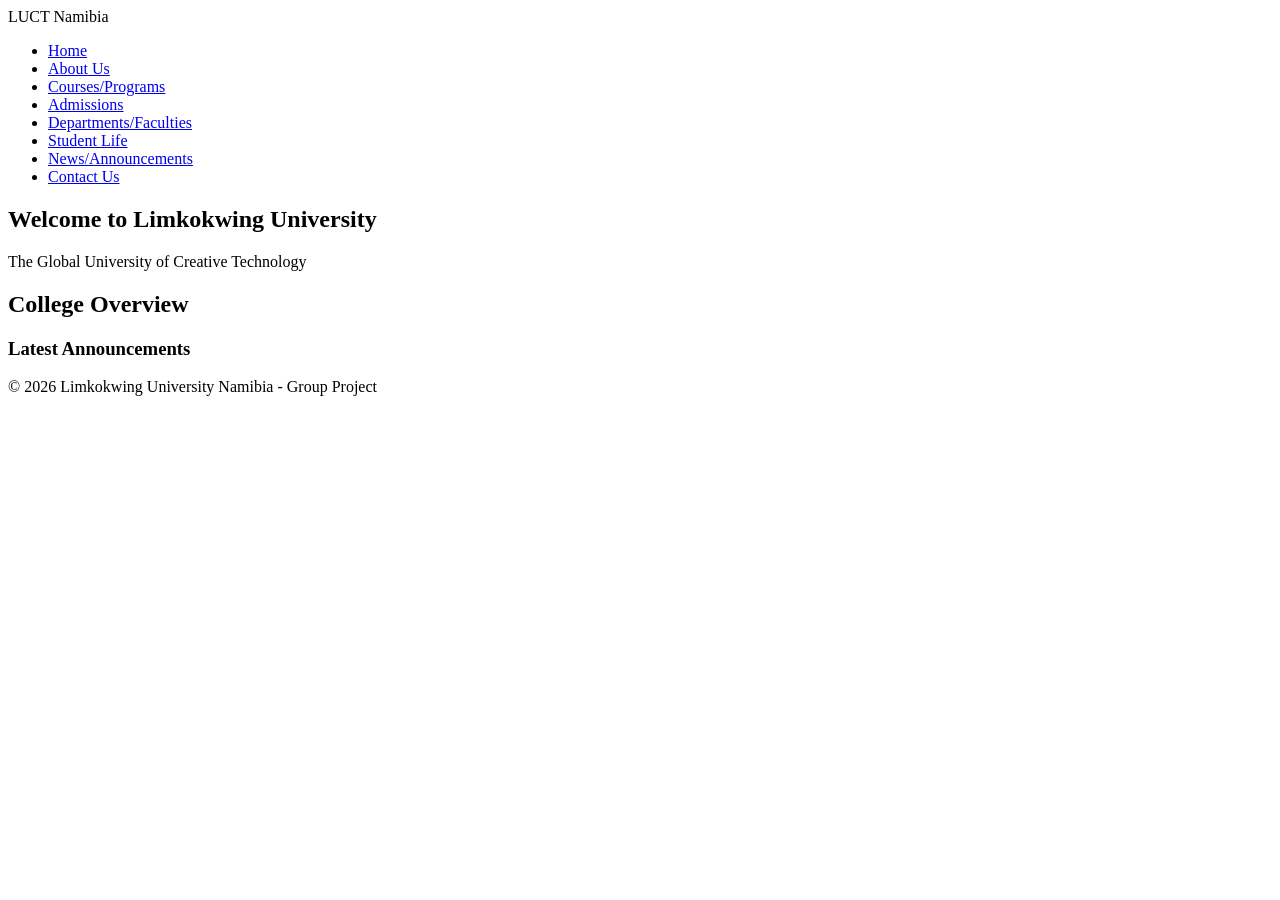
==== index.html @ 2866cacf "Fixed my identity and first commit" ====
<!DOCTYPE html>
<html lang="en">
<head>
    <meta charset="UTF-8">
    <meta name="viewport" content="width=device-width, initial-scale=1.0">
    <title>Home | Limkokwing University Namibia</title>
    <link rel="stylesheet" href="css/style.css">
</head>

<body>
    <header>
        <nav>
            <div class="logo">LUCT Namibia</div>
            <ul>
                <li><a href="index.html">Home</a></li>
                <li><a href="about.html">About Us</a></li>
                <li><a href="courses.html">Courses/Programs</a></li>
                <li><a href="admissions.html">Admissions</a></li>
                <li><a href="faculties.html">Departments/Faculties</a></li>
                <li><a href="studentlife.html">Student Life</a></li>
                <li><a href="news.html">News/Announcements</a></li>
                <li><a href="contact.html">Contact Us</a></li>
            </ul>
        </nav>
    </header>

    <section class="hero">
        <h1>Welcome to Limkokwing University</h1>
        <p>The Global University of Creative Technology</p>
    </section>

    <main>
        <section class="overview">
            <h2>College Overview</h2>

        </section>

        <section class="announcements">
            <h3>Latest Announcements</h3>
        </section>
    </main>

    <footer>
        <p>&copy; 2026 Limkokwing University Namibia - Group Project</p>
    </footer>
</body>
</html>
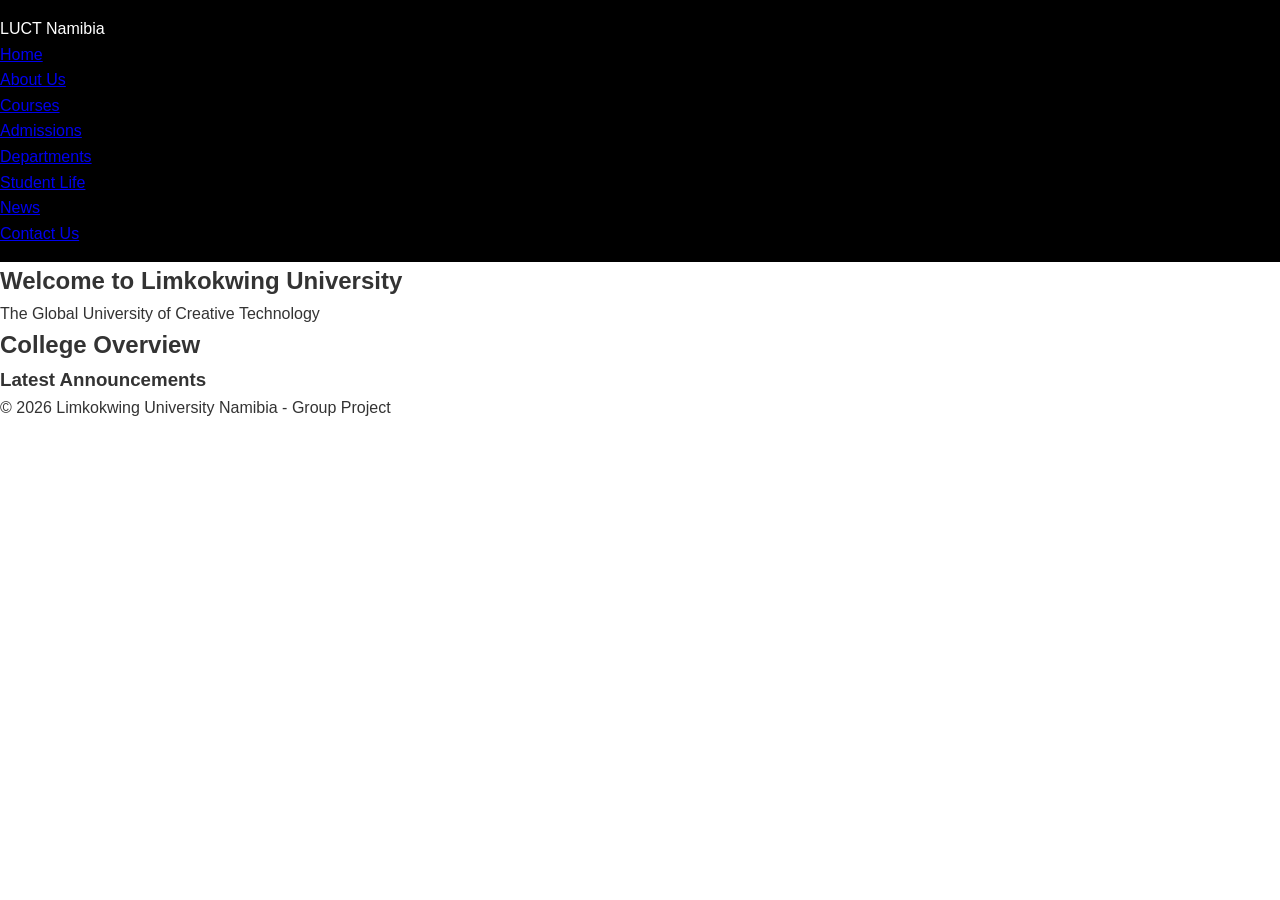
==== commit ae27a39c: "container" ====
--- a/index.html
+++ b/index.html
@@ -4,30 +4,37 @@
     <meta charset="UTF-8">
     <meta name="viewport" content="width=device-width, initial-scale=1.0">
     <title>Home | Limkokwing University Namibia</title>
-    <link rel="stylesheet" href="css/style.css">
+    <link rel="stylesheet" href="style.css">
 </head>
 
 <body>
     <header>
-        <nav>
+        <div class="navbar">
             <div class="logo">LUCT Namibia</div>
             <ul>
                 <li><a href="index.html">Home</a></li>
                 <li><a href="about.html">About Us</a></li>
-                <li><a href="courses.html">Courses/Programs</a></li>
+                <li><a href="courses.html">Courses</a></li>
                 <li><a href="admissions.html">Admissions</a></li>
-                <li><a href="faculties.html">Departments/Faculties</a></li>
+                <li><a href="faculties.html">Departments</a></li>
                 <li><a href="studentlife.html">Student Life</a></li>
-                <li><a href="news.html">News/Announcements</a></li>
+                <li><a href="news.html">News</a></li>
                 <li><a href="contact.html">Contact Us</a></li>
             </ul>
         </nav>
+        </div>
     </header>
 
     <section class="hero">
         <h1>Welcome to Limkokwing University</h1>
         <p>The Global University of Creative Technology</p>
     </section>
+        <div class="grid-container">
+ <div class="item1"></div>
+ <div class="item2"></div>  
+ <div class="item3"></div>     
+ <div class="item4"></div>
+</div>
 
     <main>
         <section class="overview">
--- a/style.css
+++ b/style.css
@@ -0,0 +1,30 @@
+/* Basic reset */
+*{
+    margin: 0;
+    padding: 0;
+    box-sizing: border-box;
+}
+
+body{
+    font-family: Arial, sans-serif;
+    line-height: 1.6;
+    color: #333;
+}
+
+/* Navigation Style */
+header{
+    background: #000;
+    color: #fff;
+    padding: 1rem 0;
+}
+
+nav{ 
+    display: flex;
+    justify-content: space-around;
+    align-items: center;
+}
+
+nav ul{
+    max-width: 1000px;
+    margin: auto;
+}
